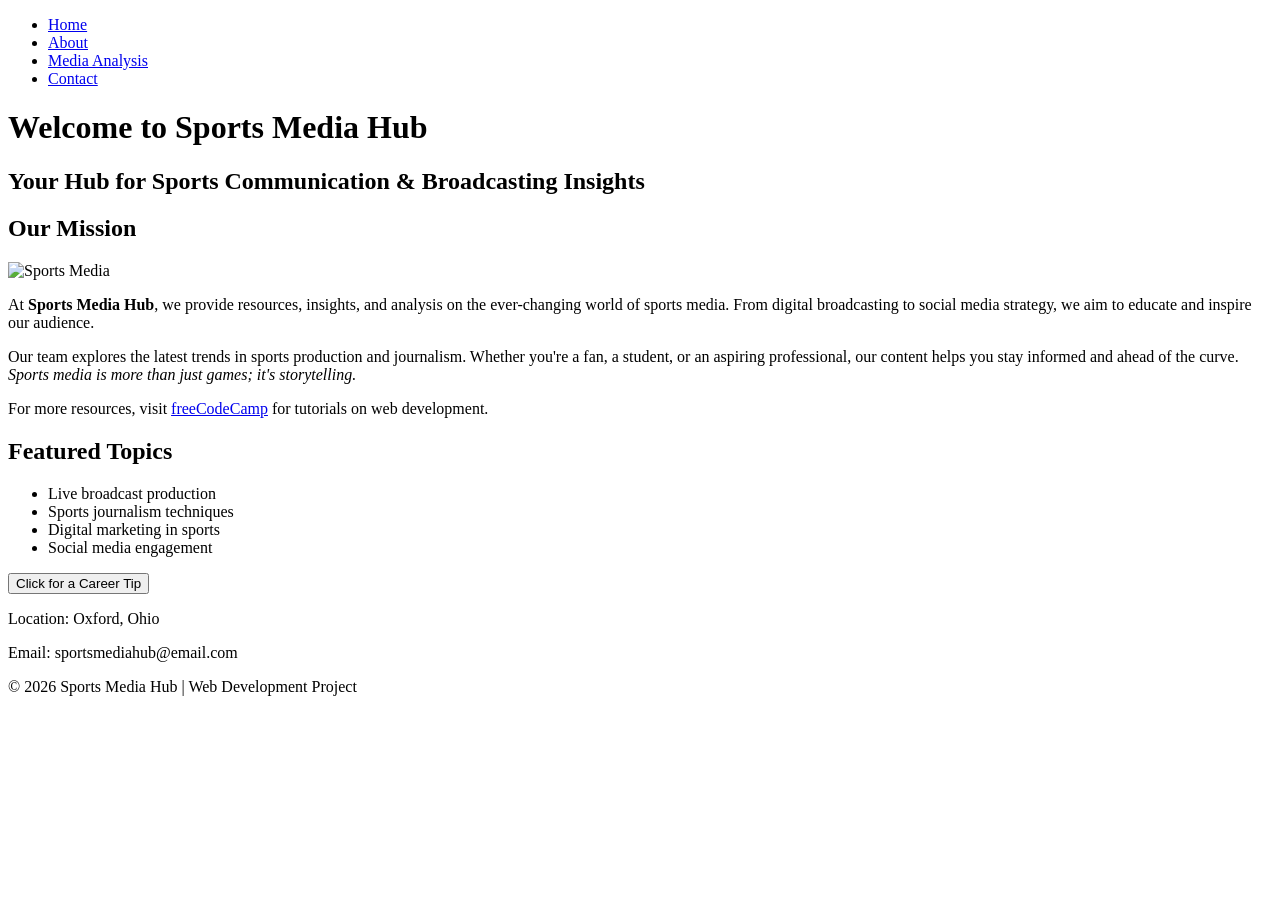
==== index.html @ c943c3b1 "Add files via upload" ====
<!DOCTYPE html>
<html lang="en">

<head>
  <meta charset="UTF-8">
  <title>Sports Media Hub | Home</title>
  <link rel="stylesheet" href="css/style.css">
</head>

<body>

  <!-- Navigation -->
  <nav>
    <ul>
      <li><a href="index.html">Home</a></li>
      <li><a href="aboutme.html">About</a></li>
      <li><a href="context.html">Media Analysis</a></li>
      <li><a href="contact.html">Contact</a></li>
    </ul>
  </nav>

  <!-- Header -->
  <header>
    <h1>Welcome to Sports Media Hub</h1>
    <h2>Your Hub for Sports Communication & Broadcasting Insights</h2>
  </header>

  <!-- Main Content -->
  <section>
    <h2>Our Mission</h2>
    <img id="hoverImage" src="images/image1.jpg" alt="Sports Media" width="350">
    <p>
      At <strong>Sports Media Hub</strong>, we provide resources, insights, and analysis on the ever-changing world
      of sports media. From digital broadcasting to social media strategy, we aim to educate and inspire our audience.
    </p>
    <p>
      Our team explores the latest trends in sports production and journalism. Whether you're a fan, a student, or an aspiring
      professional, our content helps you stay informed and ahead of the curve. <em>Sports media is more than just games; it's storytelling.</em>
    </p>
    <p>
      For more resources, visit 
      <a href="https://www.freecodecamp.org" target="_blank">freeCodeCamp</a> for tutorials on web development.
    </p>
  </section>

  <section>
    <h2>Featured Topics</h2>
    <ul>
      <li>Live broadcast production</li>
      <li>Sports journalism techniques</li>
      <li>Digital marketing in sports</li>
      <li>Social media engagement</li>
    </ul>
  </section>

  <!-- Button JS interaction -->
  <button onclick="showCareerTip()">Click for a Career Tip</button>

  <!-- Footer -->
  <footer>
    <p>Location: Oxford, Ohio</p>
    <p>Email: sportsmediahub@email.com</p>
    <p>&copy; 2026 Sports Media Hub | Web Development Project</p>
  </footer>

  <!-- JavaScript -->
  <script src="js/script.js"></script>

</body>
</html>
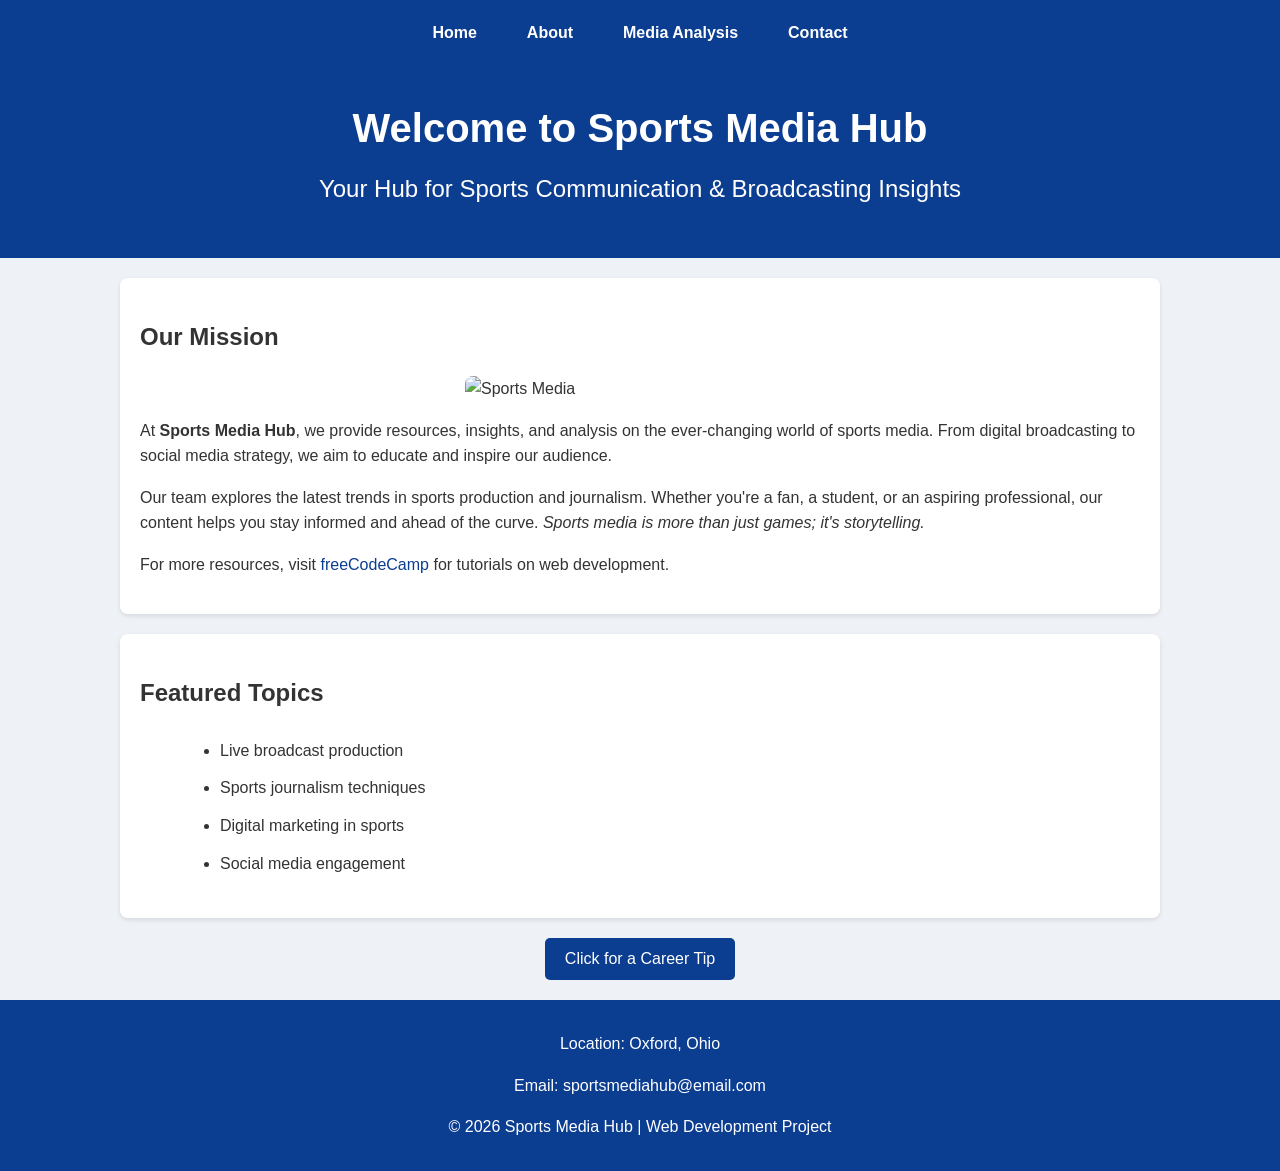
==== commit 1747ceba: "Update index.html" ====
--- a/index.html
+++ b/index.html
@@ -4,7 +4,7 @@
 <head>
   <meta charset="UTF-8">
   <title>Sports Media Hub | Home</title>
-  <link rel="stylesheet" href="css/style.css">
+<link rel="stylesheet" href="style.css">
 </head>
 
 <body>
@@ -28,7 +28,7 @@
   <!-- Main Content -->
   <section>
     <h2>Our Mission</h2>
-    <img id="hoverImage" src="images/image1.jpg" alt="Sports Media" width="350">
+  <img id="hoverImage" src="sportsmedia.jpg" alt="Sports Media" width="350">
     <p>
       At <strong>Sports Media Hub</strong>, we provide resources, insights, and analysis on the ever-changing world
       of sports media. From digital broadcasting to social media strategy, we aim to educate and inspire our audience.
@@ -64,7 +64,7 @@
   </footer>
 
   <!-- JavaScript -->
-  <script src="js/script.js"></script>
+<script src="script.js"></script>
 
 </body>
-</html>+</html>
--- a/style.css
+++ b/style.css
@@ -0,0 +1,169 @@
+/* General Body */
+body {
+    background-color: #eef2f7;
+    font-family: Arial, Helvetica, sans-serif;
+    margin: 0;
+    padding: 0;
+    line-height: 1.6;
+    color: #333;
+}
+
+/* Header Styling */
+header {
+    background-color: #0b3d91;
+    color: white;
+    text-align: center;
+    padding: 30px 20px;
+}
+
+header h1 {
+    margin: 0;
+    font-size: 2.5em;
+}
+
+header h2 {
+    margin-top: 10px;
+    font-weight: normal;
+}
+
+/* Navigation Styling */
+nav {
+    background-color: #0b3d91;
+}
+
+nav ul {
+    list-style: none;
+    margin: 0;
+    padding: 0;
+    overflow: hidden;
+    display: flex;
+    justify-content: center;
+}
+
+nav ul li {
+    margin: 0;
+}
+
+nav ul li a {
+    display: block;
+    padding: 14px 25px;
+    text-decoration: none;
+    color: white;
+    font-weight: bold;
+    transition: background 0.3s;
+}
+
+nav ul li a:hover {
+    background-color: #063070;
+    border-radius: 4px;
+}
+
+/* Section Styling */
+section {
+    padding: 20px;
+    margin: 20px auto;
+    max-width: 1000px;
+    background-color: white;
+    border-radius: 8px;
+    box-shadow: 0 2px 5px rgba(0,0,0,0.1);
+}
+
+/* Aside Styling */
+aside {
+    background-color: #dbe4f0;
+    padding: 20px;
+    margin: 20px auto;
+    max-width: 1000px;
+    border-radius: 8px;
+    box-shadow: 0 2px 5px rgba(0,0,0,0.1);
+}
+
+/* List Styling */
+ul, ol {
+    margin-left: 40px;
+}
+
+li {
+    padding: 6px 0;
+}
+
+/* Table Styling */
+table {
+    width: 100%;
+    border-collapse: collapse;
+    margin-top: 10px;
+}
+
+th, td {
+    border: 1px solid #333;
+    padding: 10px;
+    text-align: center;
+}
+
+th {
+    background-color: #0b3d91;
+    color: white;
+}
+
+/* Image Styling */
+img {
+    display: block;
+    margin: 15px auto;
+    border-radius: 8px;
+    max-width: 100%;
+    height: auto;
+}
+
+/* Button Styling */
+button {
+    background-color: #0b3d91;
+    color: white;
+    padding: 12px 20px;
+    border: none;
+    border-radius: 5px;
+    font-size: 1em;
+    cursor: pointer;
+    margin: 20px auto;
+    display: block;
+    transition: background 0.3s, transform 0.2s;
+}
+
+button:hover {
+    background-color: #063070;
+    transform: scale(1.05);
+}
+
+/* Footer Styling */
+footer {
+    background-color: #0b3d91;
+    color: white;
+    text-align: center;
+    padding: 15px;
+    margin-top: 20px;
+}
+
+/* Hyperlink Styling */
+a {
+    color: #0b3d91;
+    text-decoration: none;
+}
+
+a:hover {
+    text-decoration: underline;
+}
+
+/* Responsive Styling */
+@media screen and (max-width: 768px) {
+    nav ul {
+        flex-direction: column;
+    }
+
+    nav ul li a {
+        text-align: center;
+    }
+
+    section, aside {
+        margin: 15px;
+        padding: 15px;
+    }
+}
